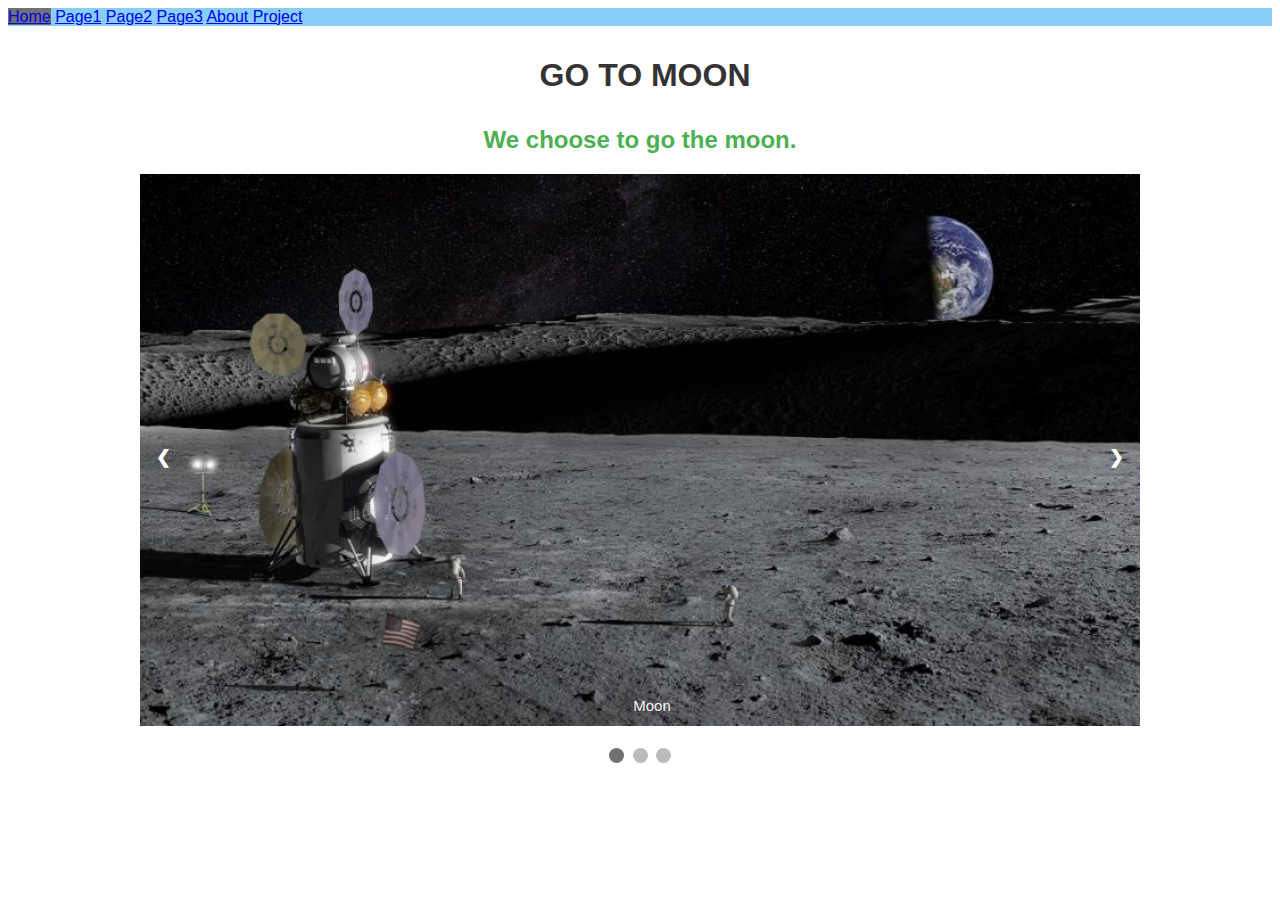
==== index.html @ ba4b2695 "Update from Shaolin" ====
<!--Your HTML code here-->
<!DOCTYPE html>
<html>
<head>
    <meta charset="UTF-8">
    <meta name="viewport" content="width=device-width, initial-scale=1.0">
    <meta http-equiv="X-UA-Compatible" content="ie=edge">
    <link rel="stylesheet" type="text/css" href="./css/main.css">
    <title>Moon/Group 8</title>
    <style>
        h1{
            color: #333;
            padding: 10px;
            margin-left: 10px;
            text-align:center;
        }

        h2 {
            color: #4CAF50;
            text-align:center;
        }
    </style>
</head>
<body>

    <div id="container">

        <div class="menue">
            <a class="active" href="index.html">Home</a>
            <a href="page1.html">Page1</a>
            <a href="page2.html">Page2</a>
            <a href="page3.html">Page3</a>
            <a href="page4.html">About Project</a>
        </div>

        <div id="topic">
            <div>
                <h1>GO TO MOON</h1>
                <h2>We choose to go the moon.</h2>
            </div>
        </div>

        <div id="content">
            <!-- Slideshow container -->
            <div class="slideshow-container">

                <!-- Full-width images with number and caption text -->
                <div class="mySlides fade initslider">
                    <img src="img/img1.jpg" style="width:100%">
                    <div class="text">Moon</div>
                </div>

                <div class="mySlides fade">
                    <div class="numbertext">2 / 3</div>
                    <img src="img/img2.jpg" style="width:100%">
                    <div class="text">Appolo</div>
                </div>

                <div class="mySlides fade">
                    <div class="numbertext">3 / 3</div>
                    <img src="img/img3.jpg" style="width:100%">
                    <div class="text">Costs</div>
                </div>

                <!-- Next and previous buttons -->
                <a class="prev" onclick="plusSlides(-1)">&#10094;</a>
                <a class="next" onclick="plusSlides(1)">&#10095;</a>
            </div>
            <br>

            <!-- The dots/circles -->
            <div style="text-align:center">
                <span class="dot" onclick="currentSlide(1)"></span>
                <span class="dot" onclick="currentSlide(2)"></span>
                <span class="dot" onclick="currentSlide(3)"></span>
            </div>
        </div>
    </div>


    <!--JS link-->
    <script src="./js/main.js"></script>
</body>
</html>
---- css/main.css ----
/**
Sample css code
*/
/* Set height to 100% for body and html to enable the background image to cover the whole page: */
body {
    font-family: Arial;
    margin: 10;
}

.menue{
    overflow: hidden;
    background-color: lightskyblue;
    align-self: auto;
}

.topic {
    color: #f2f2f2;
    font-size: 60px;
    padding: 8px 12px;
    position: absolute;
    bottom: 8px;
    width: 100%;
    text-align: center;
}

/* Slideshow container */
.slideshow-container {
    max-width: 1000px;
    position: relative;
    margin: auto;
}

/* Hide the images by default */
.mySlides {
    display: none;
}

/* Next & previous buttons */
.prev, .next {
    cursor: pointer;
    position: absolute;
    top: 50%;
    width: auto;
    margin-top: -22px;
    padding: 16px;
    color: white;
    font-weight: bold;
    font-size: 18px;
    transition: 0.6s ease;
    border-radius: 0 3px 3px 0;
    user-select: none;
}

/* Position the "next button" to the right */
.next {
    right: 0;
    border-radius: 3px 0 0 3px;
}

/* On hover, add a black background color with a little bit see-through */
.prev:hover, .next:hover {
    background-color: rgba(0,0,0,0.8);
}

/* Caption text */
.text {
    color: #f2f2f2;
    font-size: 15px;
    padding: 8px 12px;
    position: absolute;
    bottom: 8px;
    width: 100%;
    text-align: center;
}

/* Number text (1/3 etc) */
.numbertext {
    color: #f2f2f2;
    font-size: 12px;
    padding: 8px 12px;
    position: absolute;
    top: 0;
}

/* The dots/bullets/indicators */
.dot {
    cursor: pointer;
    height: 15px;
    width: 15px;
    margin: 0 2px;
    background-color: #bbb;
    border-radius: 50%;
    display: inline-block;
    transition: background-color 0.6s ease;
}

.active, .dot:hover {
    background-color: #717171;
}

/* Fading animation */
.fade {
    -webkit-animation-name: fade;
    -webkit-animation-duration: 1.5s;
    animation-name: fade;
    animation-duration: 1.5s;
}



/* Add backgrounds to each block of content*/
.blockone {
    padding: 2%;
    background-image: url("../img/img1.jpg");
    background-size: cover;
    background-repeat: no-repeat;
    height: 50vw;
    position: static;
    margin: 0 1% 1% 1%;
    color: white;
}

.blocktwo {
    padding: 2%;
    background-image: url("../img/img2.jpg");
    background-size: cover;
    background-repeat: no-repeat;
    height: 50vw;
    position: static;
    margin: 0 1% 1% 1%;
    color: white;
}

.blockthree {
    padding: 2%;
    background-image: url("../img/img3.jpg");
    background-size: cover;
    background-repeat: no-repeat;
    height: 50vw;
    position: static;
    margin: 0 1% 1% 1%;
    color: white;
}
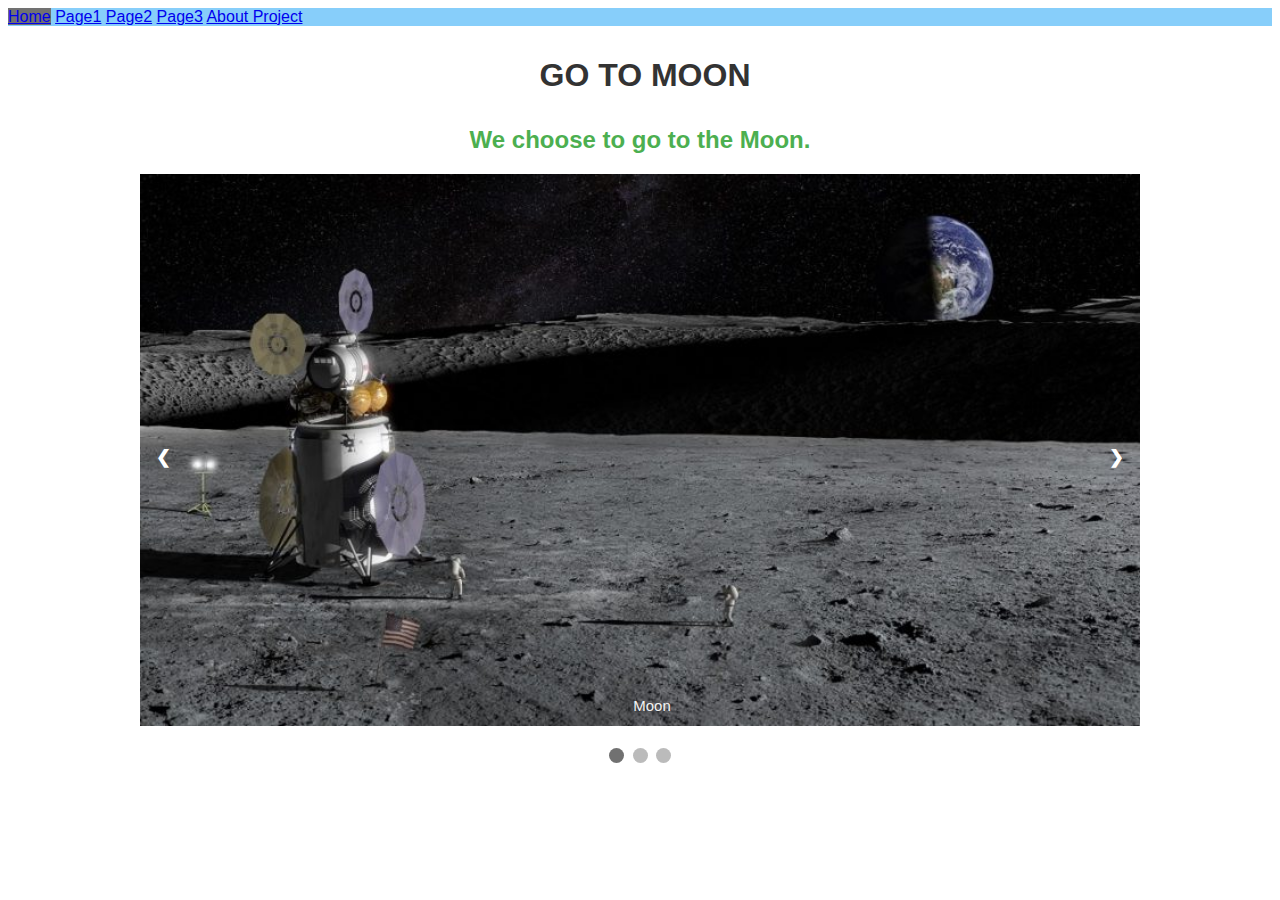
==== commit a59ca7f9: "update" ====
--- a/index.html
+++ b/index.html
@@ -36,7 +36,7 @@
         <div id="topic">
             <div>
                 <h1>GO TO MOON</h1>
-                <h2>We choose to go the moon.</h2>
+                <h2>We choose to go to the Moon.</h2>
             </div>
         </div>
 
@@ -45,7 +45,7 @@
             <div class="slideshow-container">
 
                 <!-- Full-width images with number and caption text -->
-                <div class="mySlides fade initslider">
+                <div class="mySlides fade">
                     <img src="img/img1.jpg" style="width:100%">
                     <div class="text">Moon</div>
                 </div>
--- a/css/main.css
+++ b/css/main.css
@@ -13,15 +13,6 @@
     align-self: auto;
 }
 
-.topic {
-    color: #f2f2f2;
-    font-size: 60px;
-    padding: 8px 12px;
-    position: absolute;
-    bottom: 8px;
-    width: 100%;
-    text-align: center;
-}
 
 /* Slideshow container */
 .slideshow-container {
@@ -29,6 +20,7 @@
     position: relative;
     margin: auto;
 }
+
 
 /* Hide the images by default */
 .mySlides {
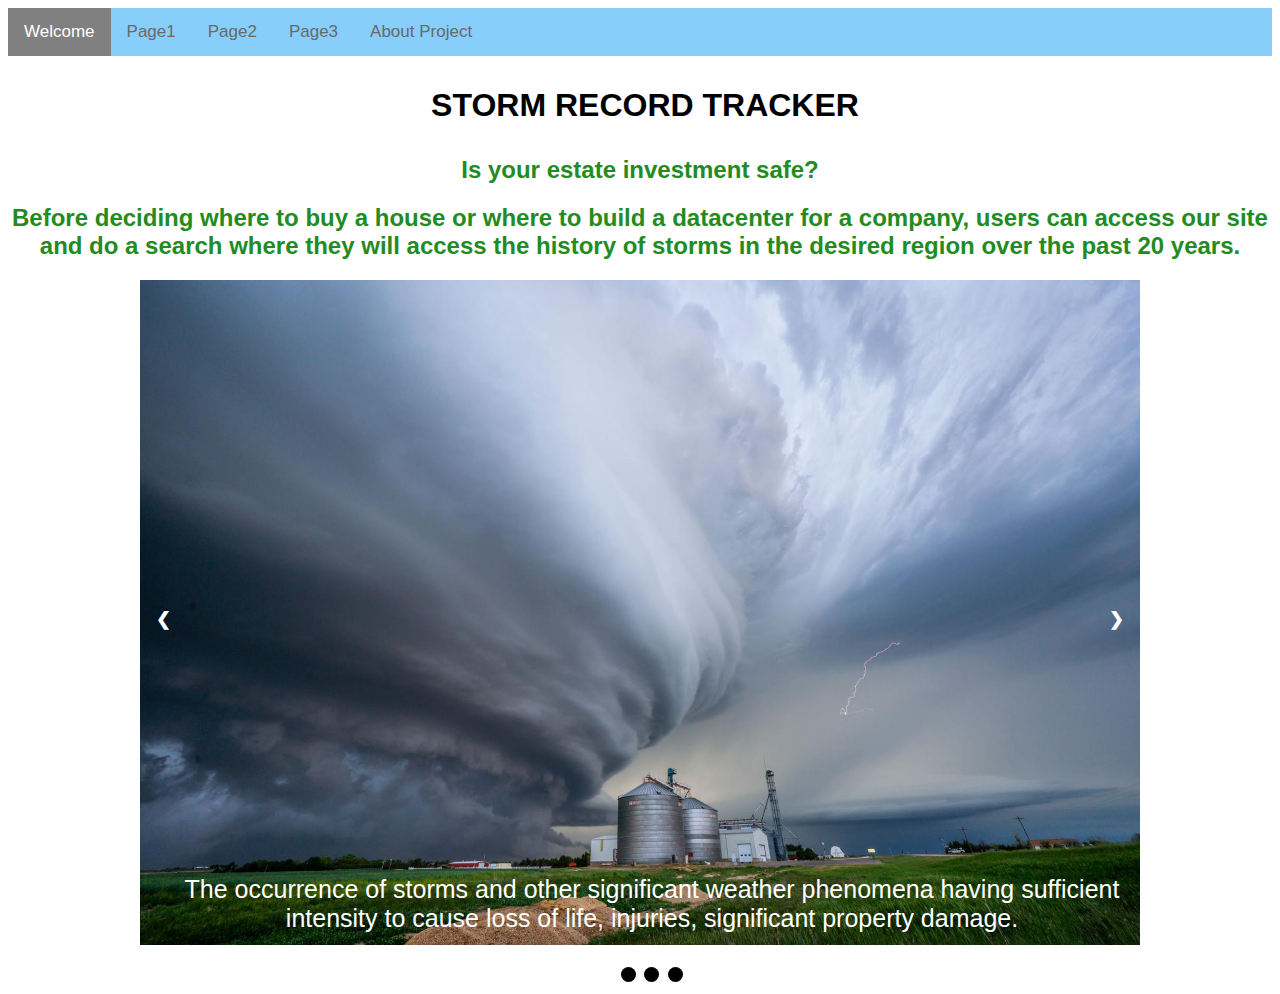
==== commit d4152a6a: "UPDATE" ====
--- a/index.html
+++ b/index.html
@@ -1,4 +1,4 @@
-<!--Your HTML code here-->
+﻿<!--Your HTML code here-->
 <!DOCTYPE html>
 <html>
 <head>
@@ -8,25 +8,25 @@
     <link rel="stylesheet" type="text/css" href="./css/main.css">
     <title>Moon/Group 8</title>
     <style>
+        
         h1{
-            color: #333;
+            color: black;
             padding: 10px;
             margin-left: 10px;
             text-align:center;
         }
 
         h2 {
-            color: #4CAF50;
+            color: forestgreen;
             text-align:center;
         }
     </style>
 </head>
 <body>
-
+    <!-- Build the menue bar -->
     <div id="container">
-
         <div class="menue">
-            <a class="active" href="index.html">Home</a>
+            <a class="menueItem" href="index.html">Welcome</a>
             <a href="page1.html">Page1</a>
             <a href="page2.html">Page2</a>
             <a href="page3.html">Page3</a>
@@ -35,8 +35,9 @@
 
         <div id="topic">
             <div>
-                <h1>GO TO MOON</h1>
-                <h2>We choose to go to the Moon.</h2>
+                <h1>STORM RECORD TRACKER</h1>
+                <h2>Is your estate investment safe? </h2>
+                <h2>Before deciding where to buy a house or where to build a datacenter for a company, users can access our site and do a search where they will access the history of storms in the desired region over the past 20 years.</h2>
             </div>
         </div>
 
@@ -47,19 +48,28 @@
                 <!-- Full-width images with number and caption text -->
                 <div class="mySlides fade">
                     <img src="img/img1.jpg" style="width:100%">
-                    <div class="text">Moon</div>
+                    <div class="slideInfo">
+                        The occurrence of storms and other significant weather phenomena having sufficient intensity
+                        to cause loss of life, injuries, significant property damage.
+                    </div>
                 </div>
 
                 <div class="mySlides fade">
-                    <div class="numbertext">2 / 3</div>
+                    <div class="numbertext">2 / 4</div>
                     <img src="img/img2.jpg" style="width:100%">
-                    <div class="text">Appolo</div>
+                    <div class="slideInfo">The strong wind can easily knocked down trees and small building.</div>
                 </div>
 
                 <div class="mySlides fade">
-                    <div class="numbertext">3 / 3</div>
+                    <div class="numbertext">3 / 4</div>
                     <img src="img/img3.jpg" style="width:100%">
-                    <div class="text">Costs</div>
+                    <div class="slideInfo">Frequent storm attacks can cost you a lot to recove.</div>
+                </div>
+
+                <div class="mySlides fade">
+                    <div class="numbertext">4 / 4</div>
+                    <img src="img/img4.jpg" style="width:100%">
+                    <div class="slideInfo">This website can help you avoid areas where storms have trended over the past years..</div>
                 </div>
 
                 <!-- Next and previous buttons -->
@@ -73,6 +83,7 @@
                 <span class="dot" onclick="currentSlide(1)"></span>
                 <span class="dot" onclick="currentSlide(2)"></span>
                 <span class="dot" onclick="currentSlide(3)"></span>
+                <span class="dot" onclick="currentSlide(4)"></span>
             </div>
         </div>
     </div>
--- a/css/main.css
+++ b/css/main.css
@@ -7,12 +7,30 @@
     margin: 10;
 }
 
-.menue{
+.menue {
+    background-color: lightskyblue;
     overflow: hidden;
-    background-color: lightskyblue;
-    align-self: auto;
 }
 
+
+.menue a {
+    float: left;
+    color: dimgray;
+    text-align: center;
+    padding: 14px 16px;
+    text-decoration: none;
+    font-size: 17px;
+}
+
+.menue a:hover {
+    color: black;
+    background-color: darkslategray;
+}
+
+.menue a.menueItem {
+    background-color: grey;
+    color: white;
+}
 
 /* Slideshow container */
 .slideshow-container {
@@ -20,7 +38,6 @@
     position: relative;
     margin: auto;
 }
-
 
 /* Hide the images by default */
 .mySlides {
@@ -54,10 +71,10 @@
     background-color: rgba(0,0,0,0.8);
 }
 
-/* Caption text */
-.text {
-    color: #f2f2f2;
-    font-size: 15px;
+/* Caption text of slideInfo */
+.slideInfo {
+    color: white;
+    font-size: 25px;
     padding: 8px 12px;
     position: absolute;
     bottom: 8px;
@@ -67,7 +84,7 @@
 
 /* Number text (1/3 etc) */
 .numbertext {
-    color: #f2f2f2;
+    color: white;
     font-size: 12px;
     padding: 8px 12px;
     position: absolute;
@@ -80,14 +97,14 @@
     height: 15px;
     width: 15px;
     margin: 0 2px;
-    background-color: #bbb;
+    background-color: black;
     border-radius: 50%;
     display: inline-block;
     transition: background-color 0.6s ease;
 }
 
 .active, .dot:hover {
-    background-color: #717171;
+    background-color: white;
 }
 
 /* Fading animation */
@@ -97,8 +114,6 @@
     animation-name: fade;
     animation-duration: 1.5s;
 }
-
-
 
 /* Add backgrounds to each block of content*/
 .blockone {
@@ -134,5 +149,46 @@
     color: white;
 }
 
+.teamInfo {
+    margin: 8px -16px;
+}
 
+    /* Add padding BETWEEN each column */
+    .teamInfo,
+    .teamInfo > .column {
+        padding: 10px;
+    }
 
+/* Create four equal columns that floats next to each other */
+.column {
+    float: left;
+    width: 31%;
+}
+
+/* Clear floats after rows */
+.teamInfo:after {
+    content: "";
+    display: table;
+    clear: both;
+}
+
+/* Content */
+.content {
+    background-color: whitesmoke;
+    padding: 10px;
+}
+
+/* Responsive layout - makes a two column-layout instead of four columns */
+@media screen and (max-width: 600px) {
+    .column {
+        width: 50%;
+    }
+}
+
+/* Responsive layout - makes the two columns stack on top of each other instead of next to each other */
+@media screen and (max-width: 300px) {
+    .column {
+        width: 100%;
+    }
+}
+
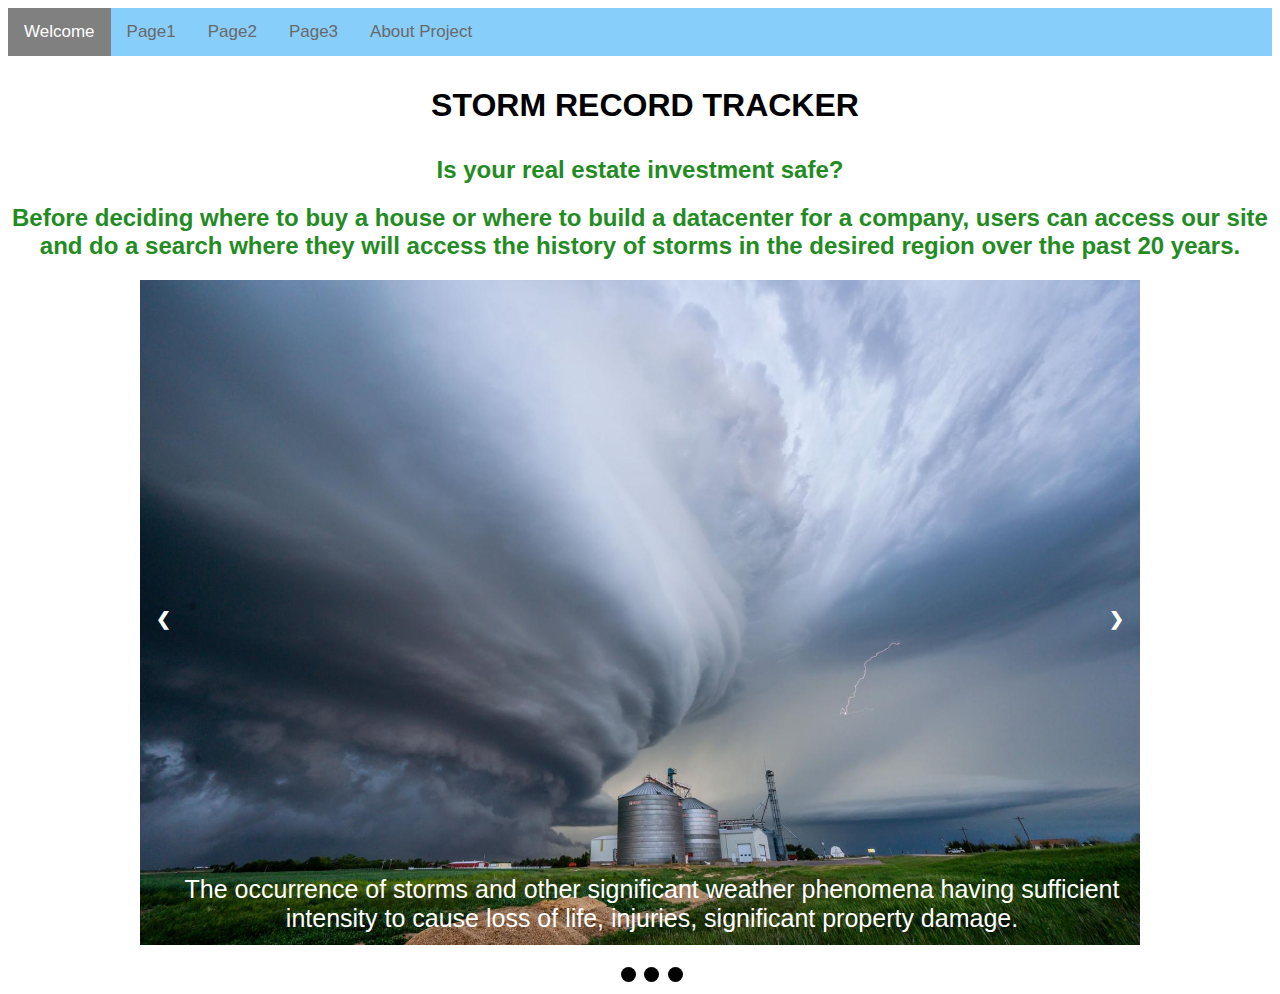
==== commit 71fd8c56: "Done" ====
--- a/index.html
+++ b/index.html
@@ -6,7 +6,7 @@
     <meta name="viewport" content="width=device-width, initial-scale=1.0">
     <meta http-equiv="X-UA-Compatible" content="ie=edge">
     <link rel="stylesheet" type="text/css" href="./css/main.css">
-    <title>Moon/Group 8</title>
+    <title>StormTracker/Group 8</title>
     <style>
         
         h1{
@@ -36,7 +36,7 @@
         <div id="topic">
             <div>
                 <h1>STORM RECORD TRACKER</h1>
-                <h2>Is your estate investment safe? </h2>
+                <h2>Is your real estate investment safe? </h2>
                 <h2>Before deciding where to buy a house or where to build a datacenter for a company, users can access our site and do a search where they will access the history of storms in the desired region over the past 20 years.</h2>
             </div>
         </div>
@@ -57,19 +57,19 @@
                 <div class="mySlides fade">
                     <div class="numbertext">2 / 4</div>
                     <img src="img/img2.jpg" style="width:100%">
-                    <div class="slideInfo">The strong wind can easily knocked down trees and small building.</div>
+                    <div class="slideInfo">The strong wind can easily knock down trees and small buildings.</div>
                 </div>
 
                 <div class="mySlides fade">
                     <div class="numbertext">3 / 4</div>
                     <img src="img/img3.jpg" style="width:100%">
-                    <div class="slideInfo">Frequent storm attacks can cost you a lot to recove.</div>
+                    <div class="slideInfo">Frequent storm attacks can cost you a lot to recover.</div>
                 </div>
 
                 <div class="mySlides fade">
                     <div class="numbertext">4 / 4</div>
                     <img src="img/img4.jpg" style="width:100%">
-                    <div class="slideInfo">This website can help you avoid areas where storms have trended over the past years..</div>
+                    <div class="slideInfo">This website can help you avoid areas where storms have trended over the past years.</div>
                 </div>
 
                 <!-- Next and previous buttons -->
--- a/css/main.css
+++ b/css/main.css
@@ -118,7 +118,7 @@
 /* Add backgrounds to each block of content*/
 .blockone {
     padding: 2%;
-    background-image: url("../img/img1.jpg");
+    background-image: url("../img/img6.jpg");
     background-size: cover;
     background-repeat: no-repeat;
     height: 50vw;
@@ -129,7 +129,7 @@
 
 .blocktwo {
     padding: 2%;
-    background-image: url("../img/img2.jpg");
+    background-image: url("../img/img7.jpg");
     background-size: cover;
     background-repeat: no-repeat;
     height: 50vw;
@@ -140,7 +140,7 @@
 
 .blockthree {
     padding: 2%;
-    background-image: url("../img/img3.jpg");
+    background-image: url("../img/img8.jpg");
     background-size: cover;
     background-repeat: no-repeat;
     height: 50vw;
@@ -192,3 +192,36 @@
     }
 }
 
+#bodyquote {
+    line-height: 1.8;
+}
+
+.inputform {
+    position: absolute;
+    left: 0;
+    width: 100%;
+    text-align: center;
+    font-size: 18px;
+}
+
+input[type=text] {
+    background-color: white;
+    background-image: url('searchicon.png');
+    background-position: 10px 10px;
+    background-repeat: no-repeat;
+    padding-left: 40px;
+}
+
+input[type=submit], input[type=reset] {
+    background-color: lightblue;
+    border: none;
+    color: white;
+    padding: 16px 32px;
+    text-decoration: none;
+    margin: 4px 2px;
+    cursor: pointer;
+}
+
+.contenthree{
+    color:black;
+}